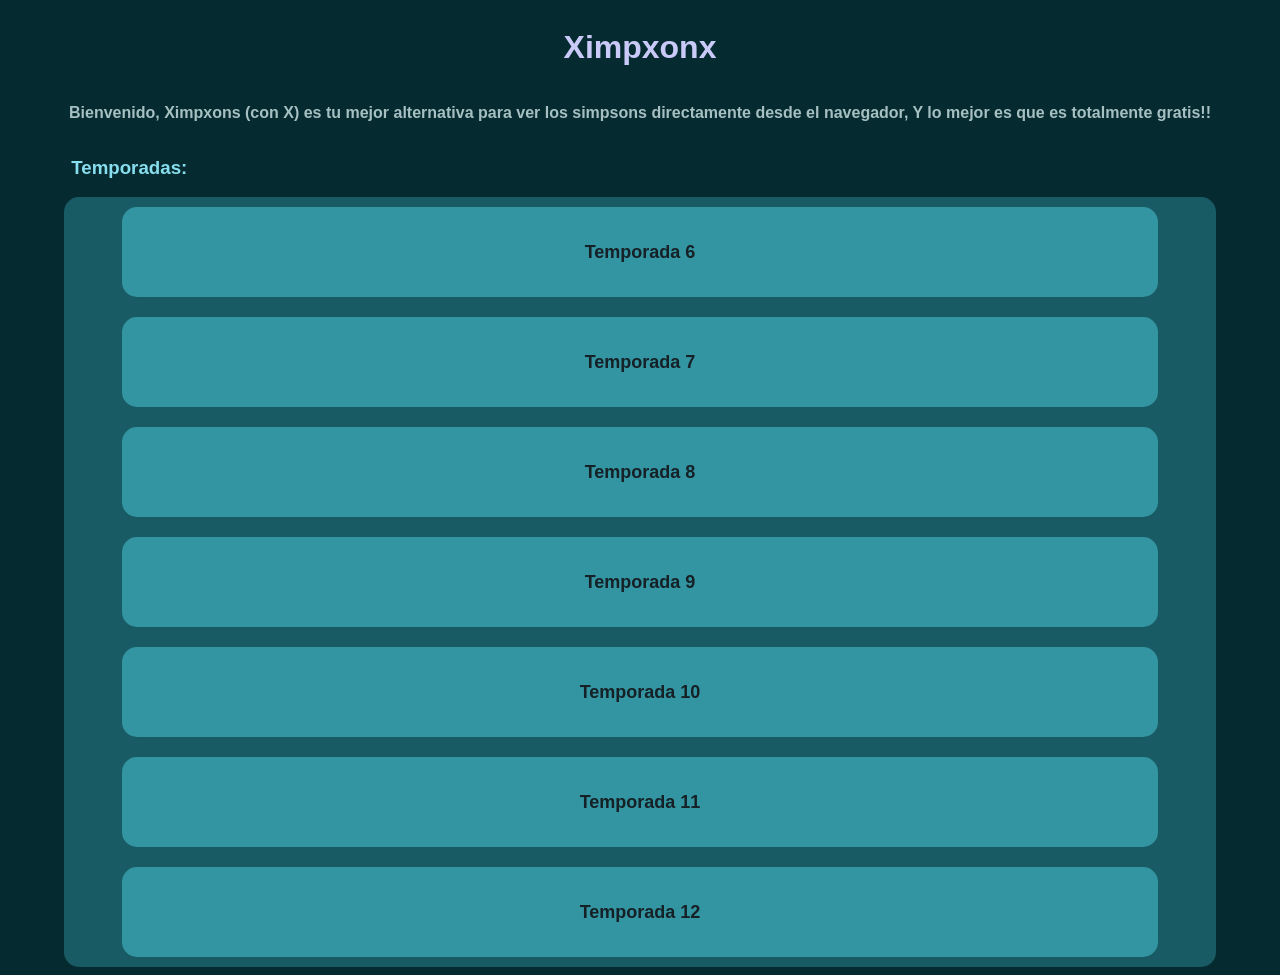
==== index.html @ a21535f9 "dmnjdgbhbgrrwuhw" ====
<!DOCTYPE html>
<html lang="es">
<head>
    <meta charset="UTF-8">
    <meta name="viewport" content="width=device-width, initial-scale=1.0">
    <title>Ximpxonx</title>
    <link rel="stylesheet" href="./static/style.css">
</head>
<body>
    
    <h1>Ximpxonx</h1>
    <p>Bienvenido, Ximpxons (con X) es tu mejor alternativa para ver los simpsons directamente desde el navegador, Y lo mejor es que es totalmente gratis!!</p>
    
    <h3 id="info-temps">Temporadas:</h3>
    <div id="con-temp">
        <div class="temporadas">Temporada 6</div>
        <div class="temporadas">Temporada 7</div>
        <div class="temporadas">Temporada 8</div>
        <div class="temporadas">Temporada 9</div>
        <div class="temporadas">Temporada 10</div>
        <div class="temporadas">Temporada 11</div>
        <div class="temporadas">Temporada 12</div>    

    </div>
</body>
<script type="module" src="./static/script.js"></script>

</html>
---- static/style.css ----
body {
    background: #052b30;
    color: #cacaf8;
    display: flex;
    flex-direction: column;
    justify-content: space-around;
    align-items: center;
    text-align: center;
    font-family: 'Gill Sans', 'Gill Sans MT', Calibri, 'Trebuchet MS', sans-serif;
    font-weight: bold;
}

p {
    color: #a6c0c2;
    
}

#con-temp {
    background: #195b64;
    width: 90vw;
    width: 90dvw;
    display: flex;
    flex-direction: column;
    justify-content: space-around;
    align-items: center;
    min-height: 100px;
    border-radius: 15px;
    
}

.temporadas {

    height: 10vh;
    height: 10dvh;
    width: 90%;
    border-radius: 15px;
    display: flex;
    flex-direction: column;
    justify-content: center; 
    align-items: center;
    text-align: center;
    margin: 10px 0px 10px 0px;
    background: #3395a1;
    color:rgb(22, 33, 39);
    font-size: large;
    
}
    

.capitulos {

    height: 10vh;
    height: 10dvh;
    width: 90%;
    border-radius: 15px;
    display: flex;
    flex-direction: row;
    justify-content: center; 
    align-items: center;
    text-align: center;
    margin: 10px 0px 10px 0px;
    background: #3395a1;
    color:rgb(22, 33, 39);
    
}

.cap {
    height: 100%;
    width: 90%;
    border: solid #195b64;
    display: flex;
    align-items: center;
    justify-content: center;
    text-align: center;
    
    
}

#tc {
    border-width: 0px 0px 0px 5px;
}

#nc {
    
    width: 20%;
    color: #75ddfd;
    font-weight: bold;
    background: #227c88;
    height: 100%;
    border-radius: 15px 0px 0px 15px;
}

#con-vid {
    background: #0b001c ;
    border-radius: 15px;
    width: 90dvw;
    height: 80dvw;
}

#con-titulo-vid {
    display: flex;
    flex-direction: column;
    justify-content: center;
    align-items: center;
    text-align: left;
    width: 60vw;
    width: 90dvw;
    border: solid grey ;
    border-width: 0px 0px 1px 0px;
} 

h3 {
    color: #87deee;
    text-align: left;
    width: 90%;
} 

#atras {
    background: #6afff8;
    border-radius: 20px;
    height: 30px;
    width: 70px;
    color: #09001d;
    margin-top: 50px;
    display: flex;
    justify-content: center;
    align-items: center;
    text-align: center;

}
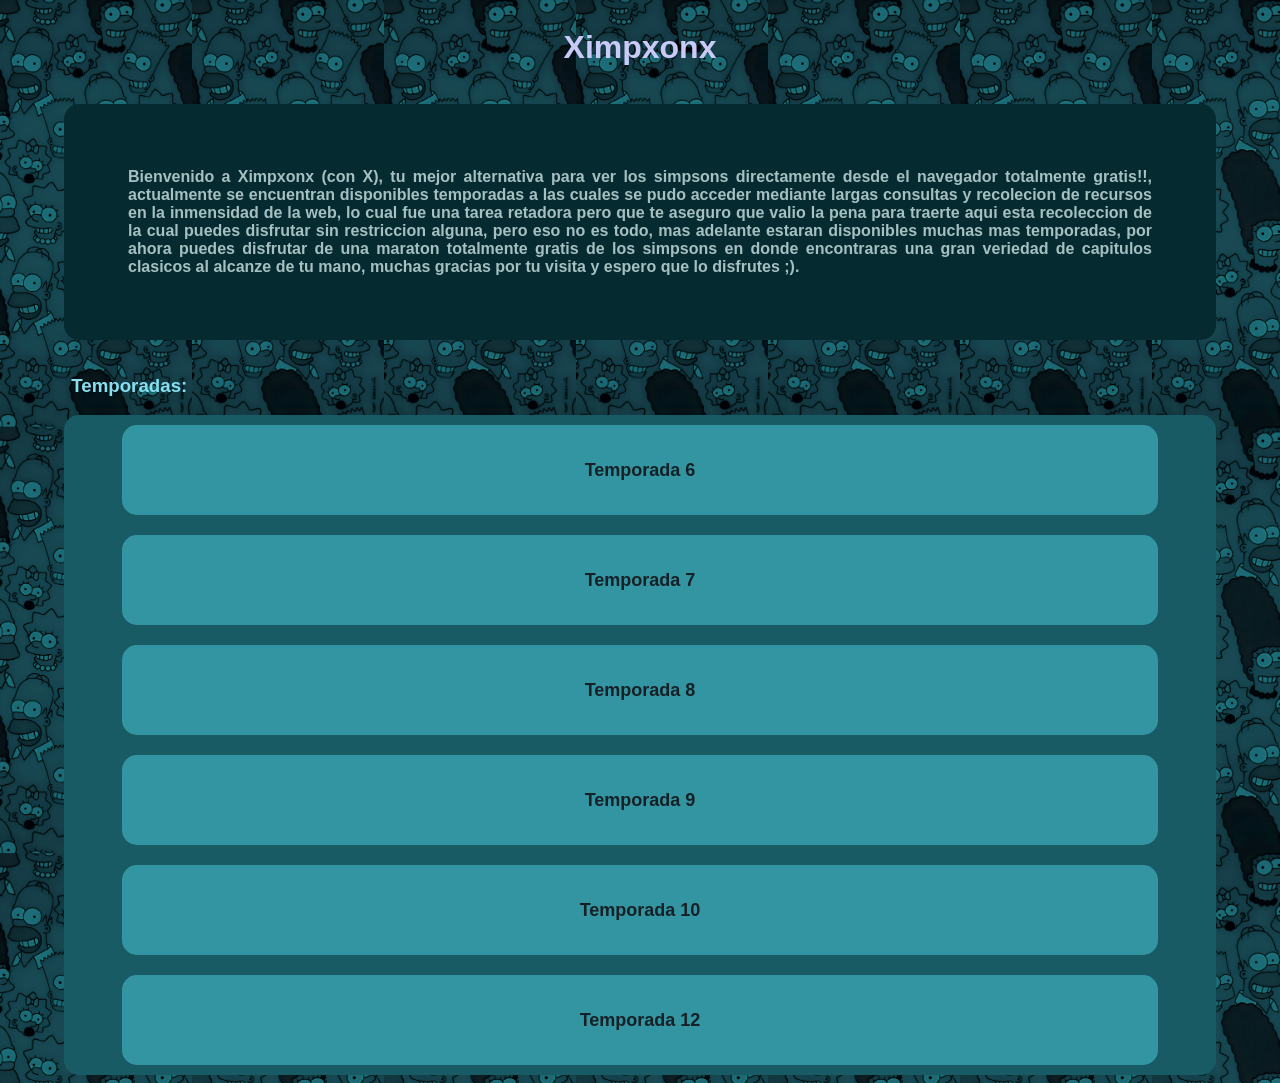
==== commit 9a6208ed: "unos arreglos" ====
--- a/index.html
+++ b/index.html
@@ -9,7 +9,7 @@
 <body>
     
     <h1>Ximpxonx</h1>
-    <p>Bienvenido, Ximpxons (con X) es tu mejor alternativa para ver los simpsons directamente desde el navegador, Y lo mejor es que es totalmente gratis!!</p>
+    <p id="parr">Bienvenido a Ximpxonx (con X), tu mejor alternativa para ver los simpsons directamente desde el navegador totalmente gratis!!, actualmente se encuentran disponibles temporadas a las cuales se pudo acceder mediante largas consultas y recolecion de recursos en la inmensidad de la web, lo cual fue una tarea retadora pero que te aseguro que valio la pena para traerte aqui esta recoleccion de la cual puedes disfrutar sin restriccion alguna, pero eso no es todo, mas adelante estaran disponibles muchas mas temporadas, por ahora puedes disfrutar de una maraton totalmente gratis de los simpsons en donde encontraras una gran veriedad de capitulos clasicos al alcanze de tu mano, muchas gracias por tu visita y espero que lo disfrutes ;).</p>
     
     <h3 id="info-temps">Temporadas:</h3>
     <div id="con-temp">
@@ -25,4 +25,4 @@
 </body>
 <script type="module" src="./static/script.js"></script>
 
-</html>+</html>
--- a/static/style.css
+++ b/static/style.css
@@ -1,5 +1,7 @@
 body {
     background: #052b30;
+    background-image: url('../fon.jpg');
+    background-size: 15%;
     color: #cacaf8;
     display: flex;
     flex-direction: column;
@@ -8,10 +10,24 @@
     text-align: center;
     font-family: 'Gill Sans', 'Gill Sans MT', Calibri, 'Trebuchet MS', sans-serif;
     font-weight: bold;
+    opacity: 0;
+    transition: opacity 0.5s ease;
+}
+
+body.loaded {
+    opacity: 1;
 }
 
 p {
     color: #a6c0c2;
+    text-align: justify ;            
+}
+#parr {
+
+    background: #052b30 ;
+    border-radius: 15px;
+    width: 80vw ;
+    padding: 5vw;
     
 }
 
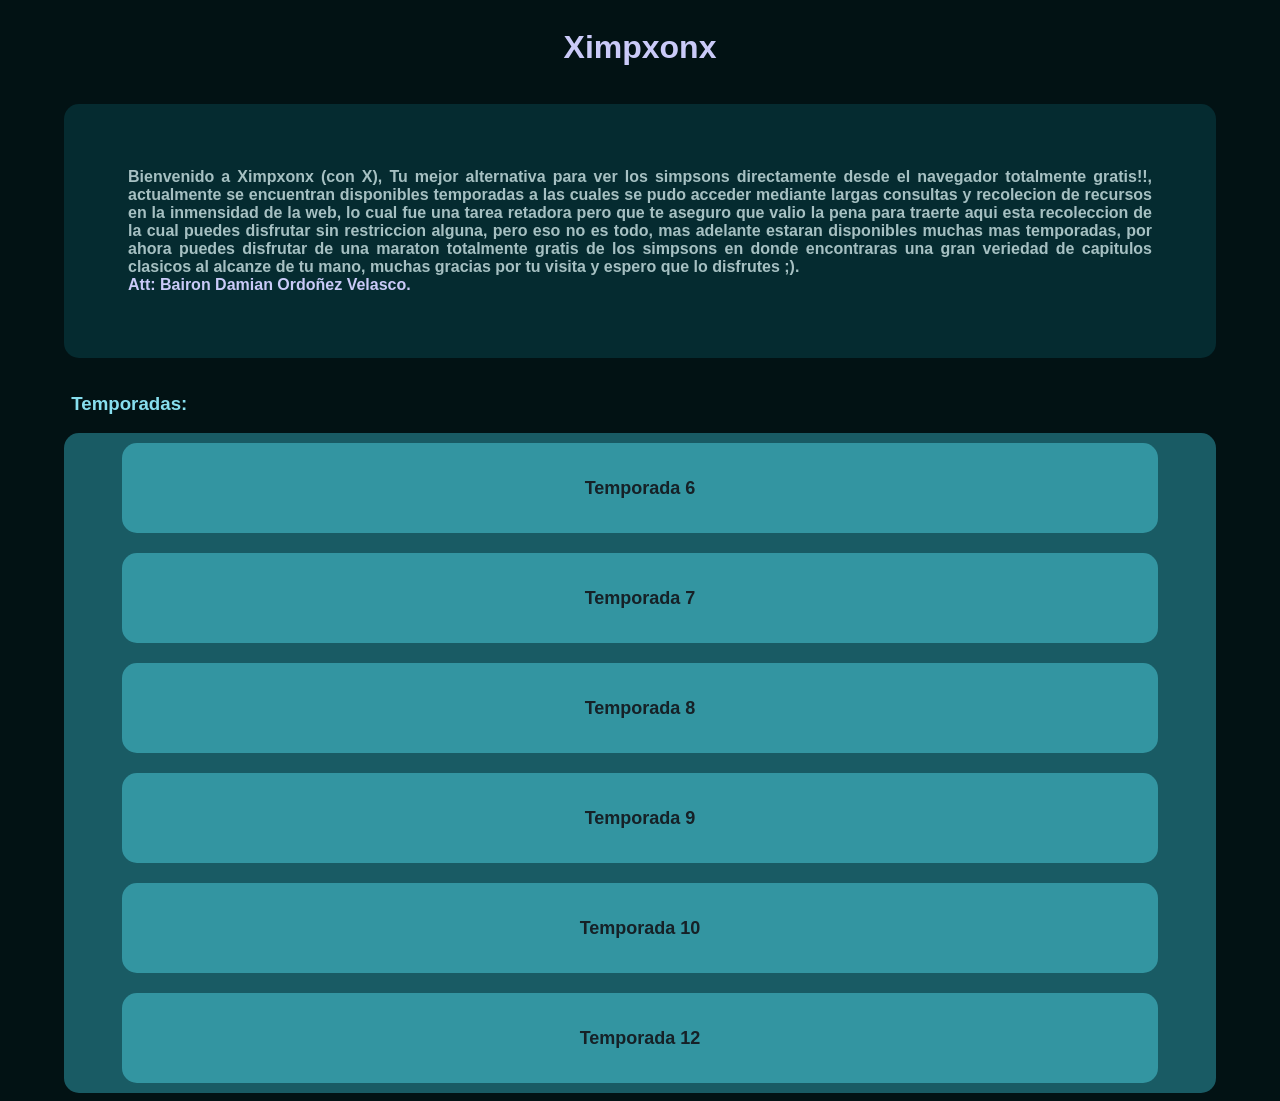
==== commit 9789f125: "subo mas de la 12" ====
--- a/index.html
+++ b/index.html
@@ -9,7 +9,7 @@
 <body>
     
     <h1>Ximpxonx</h1>
-    <p id="parr">Bienvenido a Ximpxonx (con X), tu mejor alternativa para ver los simpsons directamente desde el navegador totalmente gratis!!, actualmente se encuentran disponibles temporadas a las cuales se pudo acceder mediante largas consultas y recolecion de recursos en la inmensidad de la web, lo cual fue una tarea retadora pero que te aseguro que valio la pena para traerte aqui esta recoleccion de la cual puedes disfrutar sin restriccion alguna, pero eso no es todo, mas adelante estaran disponibles muchas mas temporadas, por ahora puedes disfrutar de una maraton totalmente gratis de los simpsons en donde encontraras una gran veriedad de capitulos clasicos al alcanze de tu mano, muchas gracias por tu visita y espero que lo disfrutes ;).</p>
+    <p id="parr">Bienvenido a Ximpxonx (con X), Tu mejor alternativa para ver los simpsons directamente desde el navegador totalmente gratis!!, actualmente se encuentran disponibles temporadas a las cuales se pudo acceder mediante largas consultas y recolecion de recursos en la inmensidad de la web, lo cual fue una tarea retadora pero que te aseguro que valio la pena para traerte aqui esta recoleccion de la cual puedes disfrutar sin restriccion alguna, pero eso no es todo, mas adelante estaran disponibles muchas mas temporadas, por ahora puedes disfrutar de una maraton totalmente gratis de los simpsons en donde encontraras una gran veriedad de capitulos clasicos al alcanze de tu mano, muchas gracias por tu visita y espero que lo disfrutes ;).<br><span id="att">Att: Bairon Damian Ordoñez Velasco.</span></p>
     
     <h3 id="info-temps">Temporadas:</h3>
     <div id="con-temp">
--- a/static/style.css
+++ b/static/style.css
@@ -1,7 +1,5 @@
 body {
-    background: #052b30;
-    background-image: url('../fon.jpg');
-    background-size: 15%;
+    background: #021214;
     color: #cacaf8;
     display: flex;
     flex-direction: column;
@@ -12,6 +10,20 @@
     font-weight: bold;
     opacity: 0;
     transition: opacity 0.5s ease;
+    user-select: none;
+}
+
+#cortina {
+    background: #052b30;
+    color: #75ddfd;
+    display: flex;
+    justify-content: center;
+    align-items: center;
+    position: fixed;
+    z-index: 100;
+    height: 99vh;
+    width: 99vw;
+    text-align: center;
 }
 
 body.loaded {
@@ -29,6 +41,12 @@
     width: 80vw ;
     padding: 5vw;
     
+}
+
+#att {
+
+    color: #cacaf8;
+
 }
 
 #con-temp {
@@ -61,8 +79,13 @@
     font-size: large;
     
 }
-    
 
+
+.temporadas:hover {
+   background: #195b64 ; 
+   color: #75ddfd ;
+   box-shadow: 1px 1px 5px #021214;
+}
 .capitulos {
 
     height: 10vh;
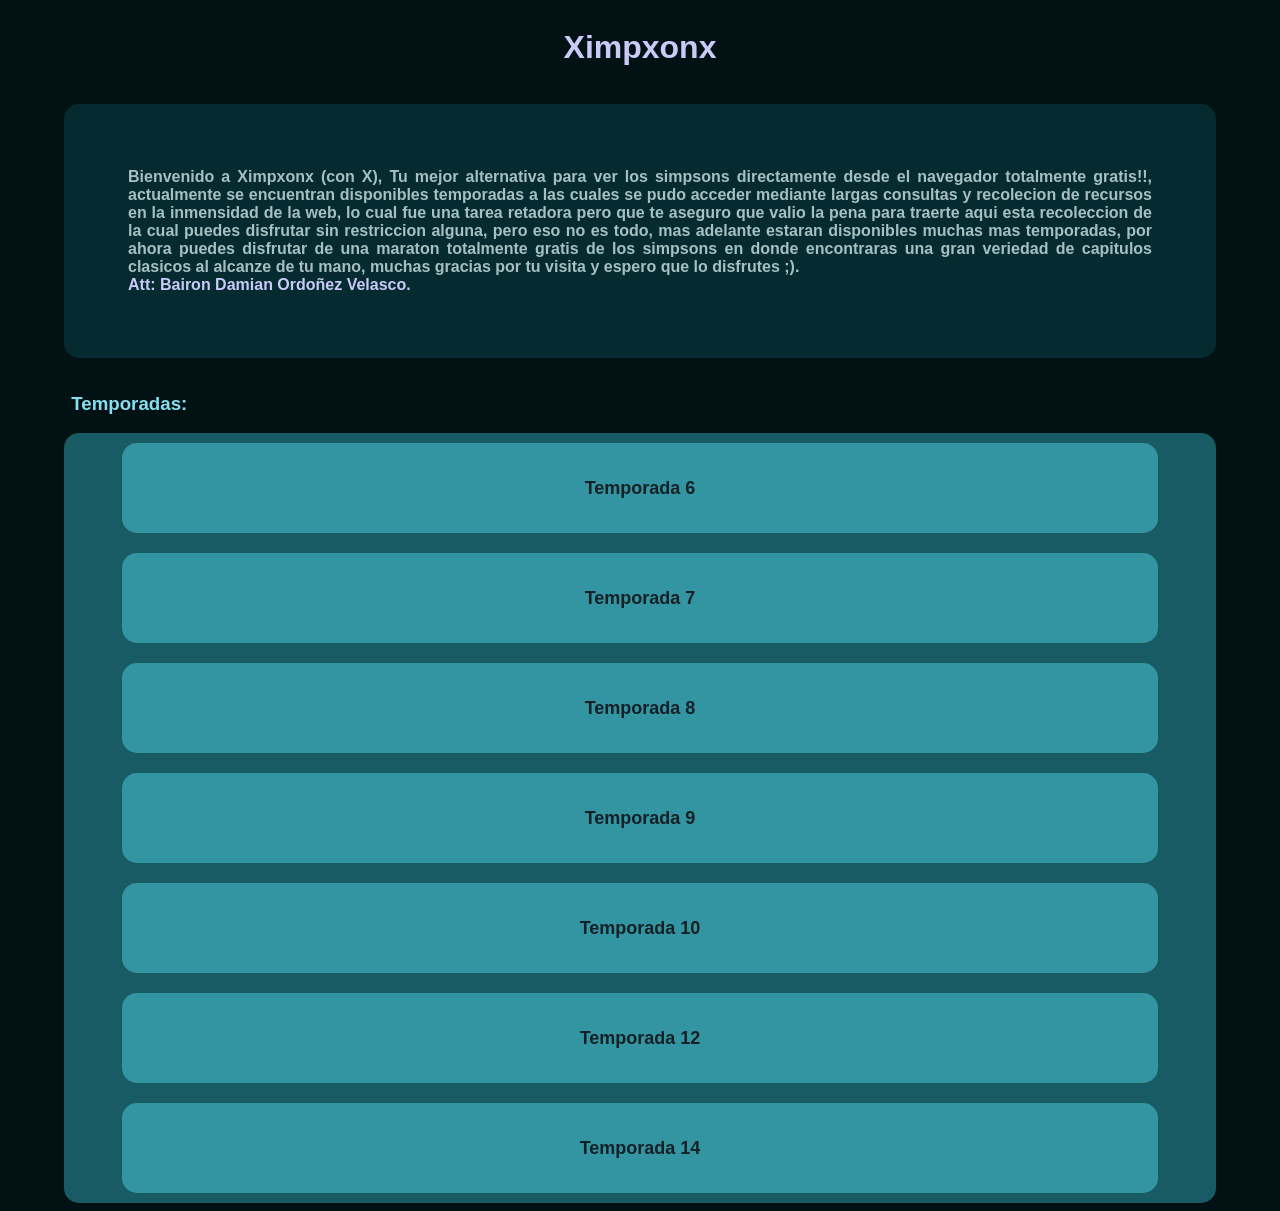
==== commit dbe25494: "subo de la 14" ====
--- a/index.html
+++ b/index.html
@@ -19,7 +19,9 @@
         <div class="temporadas">Temporada 9</div>
         <div class="temporadas">Temporada 10</div>
         <div class="temporadas">Temporada 11</div>
-        <div class="temporadas">Temporada 12</div>    
+        <div class="temporadas">Temporada 12</div>
+        <div class="temporadas">Temporada 13</div>
+        <div class="temporadas">Temporada 14</div>    
 
     </div>
 </body>
